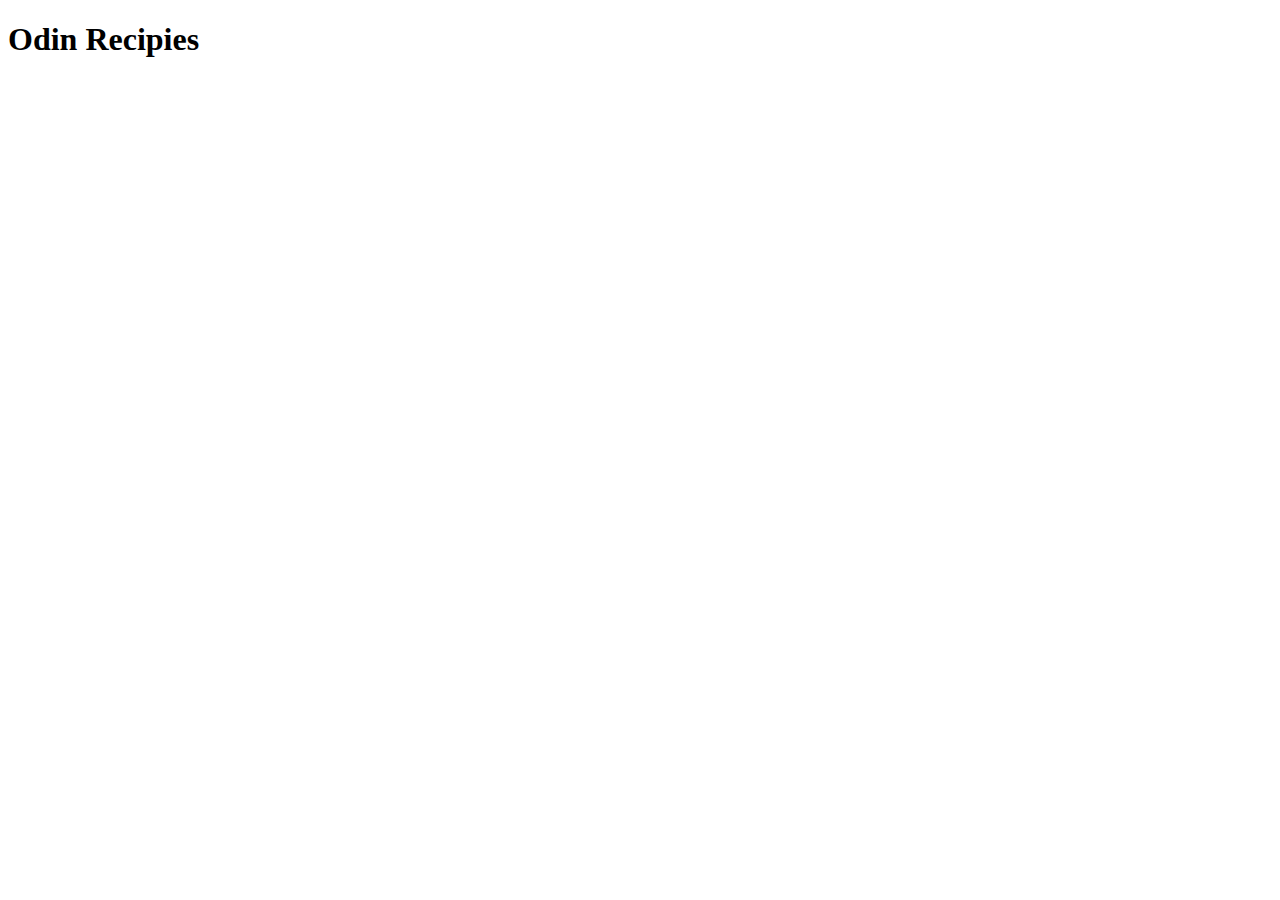
==== index.html @ b53b7318 "Start of the Project" ====
<!DOCTYPE html>
<html lang="en">
<head>
    <meta charset="UTF-8">
    <meta name="viewport" content="width=device-width, initial-scale=1.0">
    <title>Document</title>
</head>
<body>
    <h1>Odin Recipies</h1>
</body>
</html>
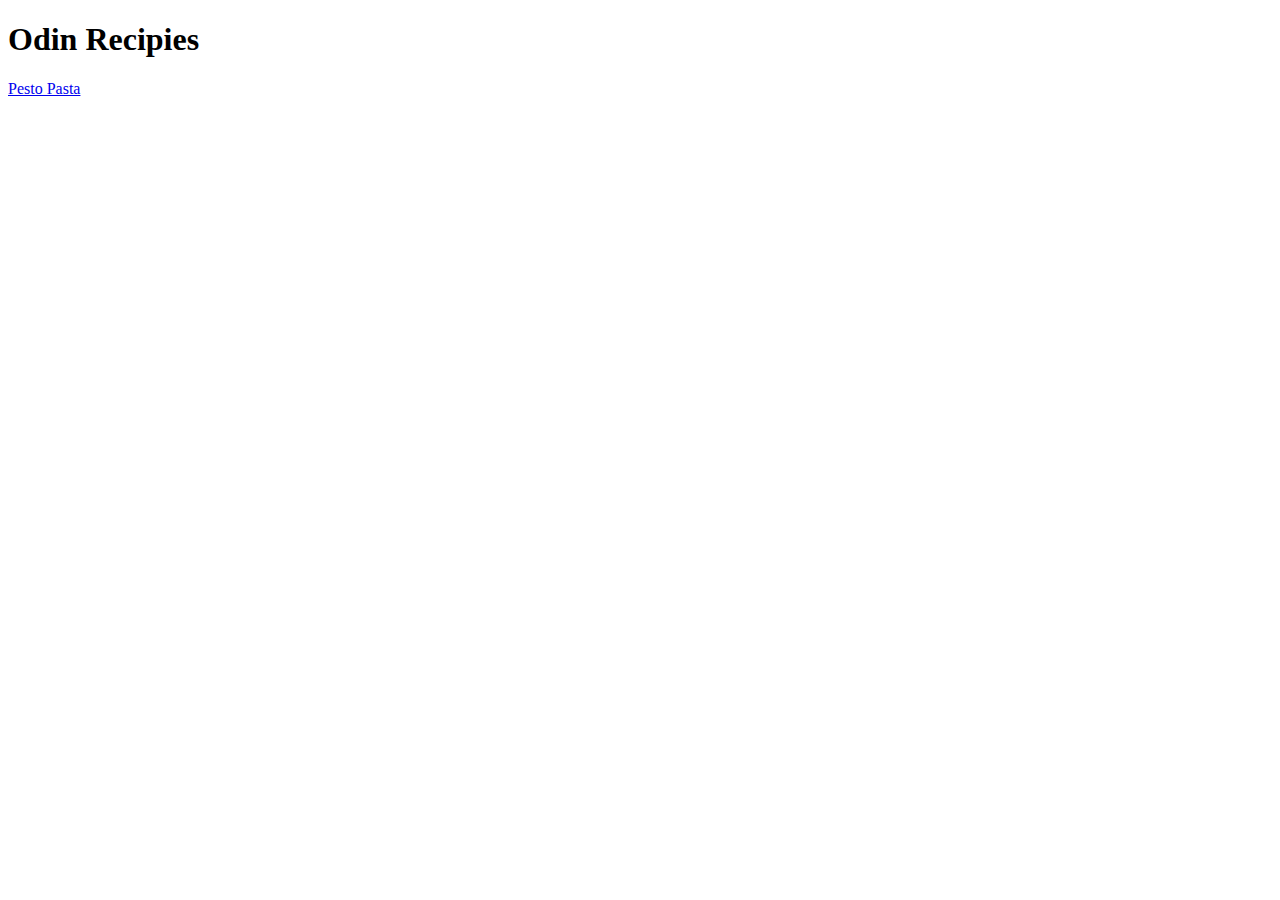
==== commit c43bf064: "added pasta.html" ====
--- a/index.html
+++ b/index.html
@@ -7,5 +7,6 @@
 </head>
 <body>
     <h1>Odin Recipies</h1>
+    <a href="recipes/pasta.html">Pesto Pasta</a>
 </body>
 </html>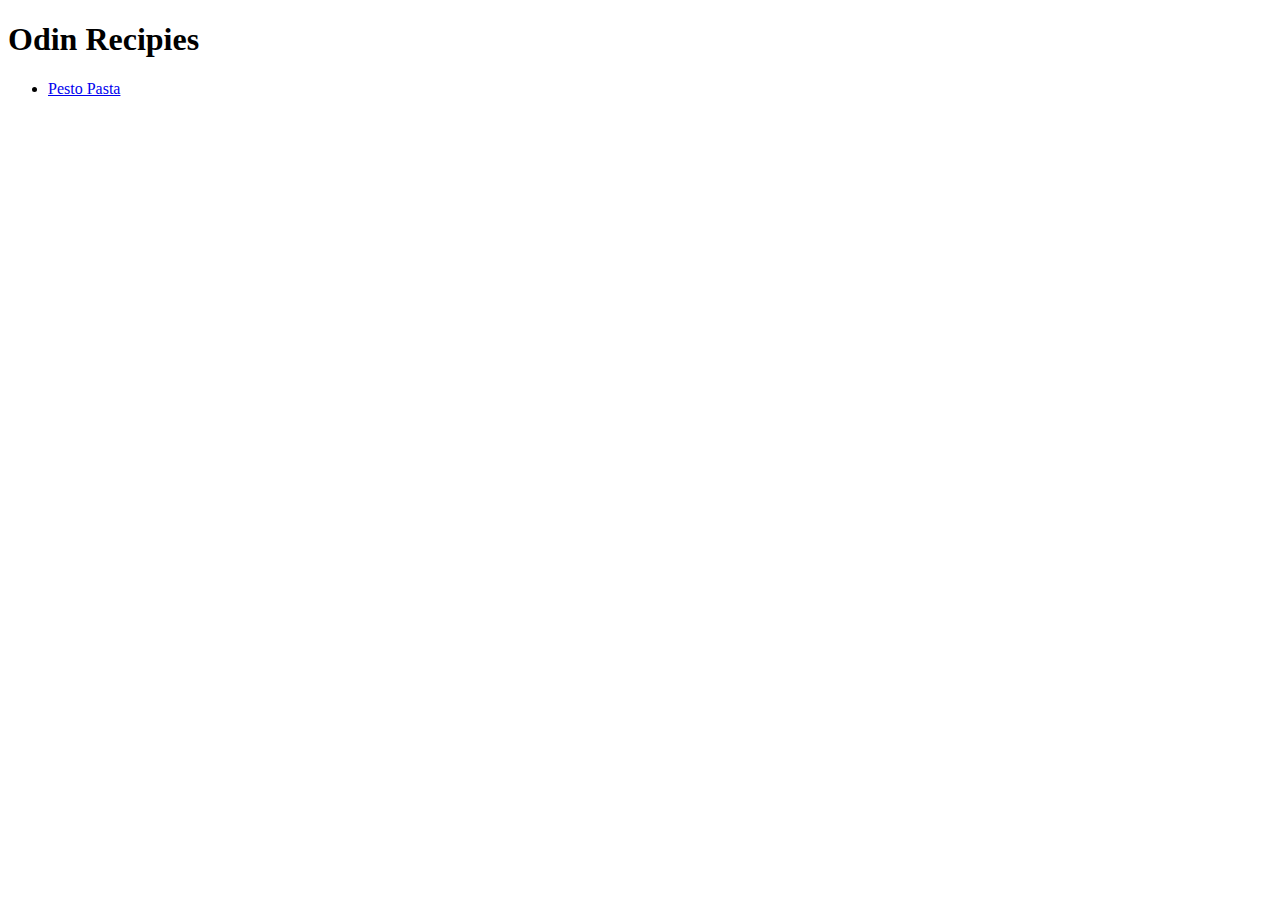
==== commit 42471a0d: "links now in unordered list" ====
--- a/index.html
+++ b/index.html
@@ -7,6 +7,8 @@
 </head>
 <body>
     <h1>Odin Recipies</h1>
-    <a href="recipes/pasta.html">Pesto Pasta</a>
+    <ul>
+        <li><a href="recipes/pasta.html">Pesto Pasta</a></li>
+    </ul>
 </body>
 </html>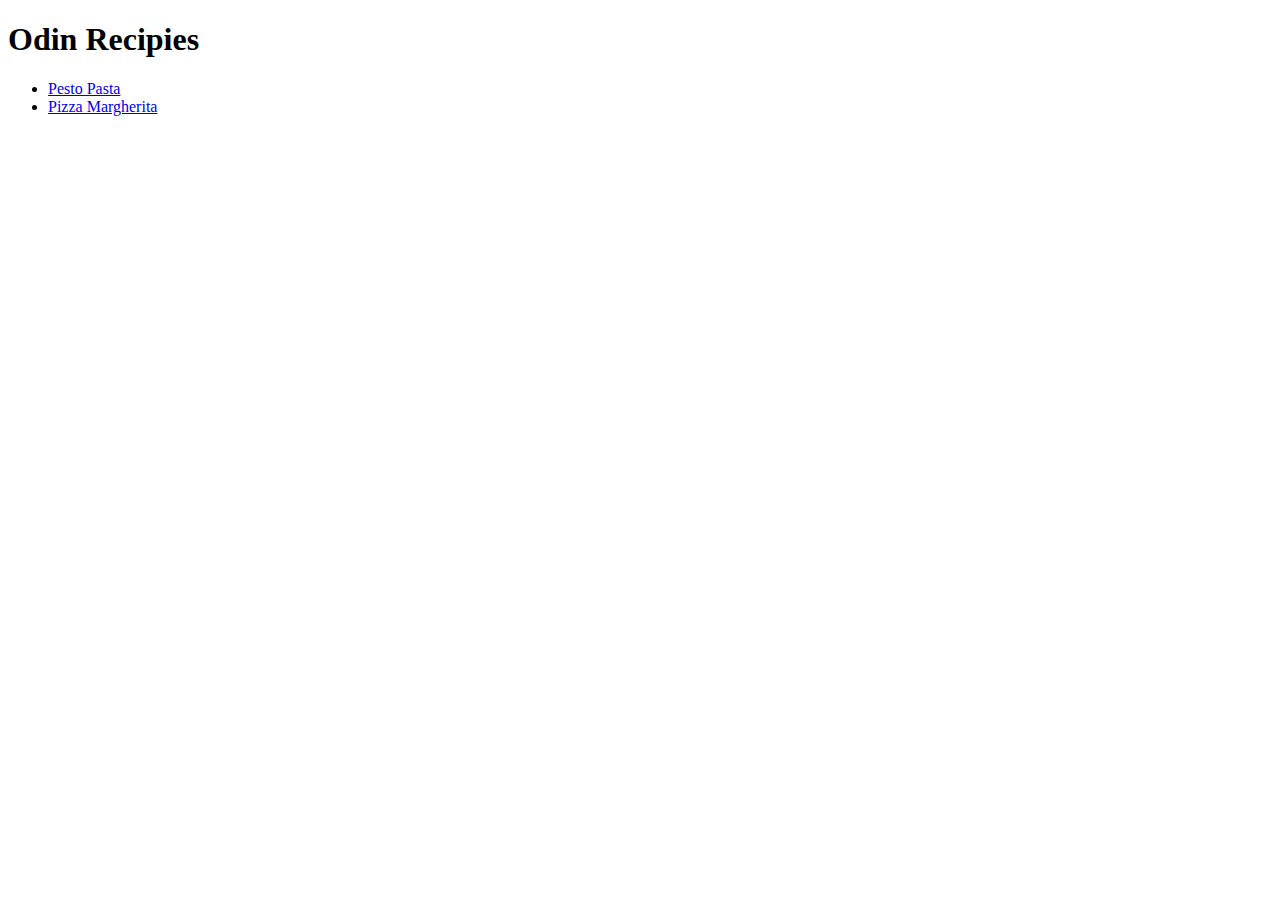
==== commit c487b0eb: "added pizzaMargerita link to index" ====
--- a/index.html
+++ b/index.html
@@ -9,6 +9,7 @@
     <h1>Odin Recipies</h1>
     <ul>
         <li><a href="recipes/pasta.html">Pesto Pasta</a></li>
+        <li><a href="recipes/PizzaMargherita.html">Pizza Margherita</a></li>
     </ul>
 </body>
 </html>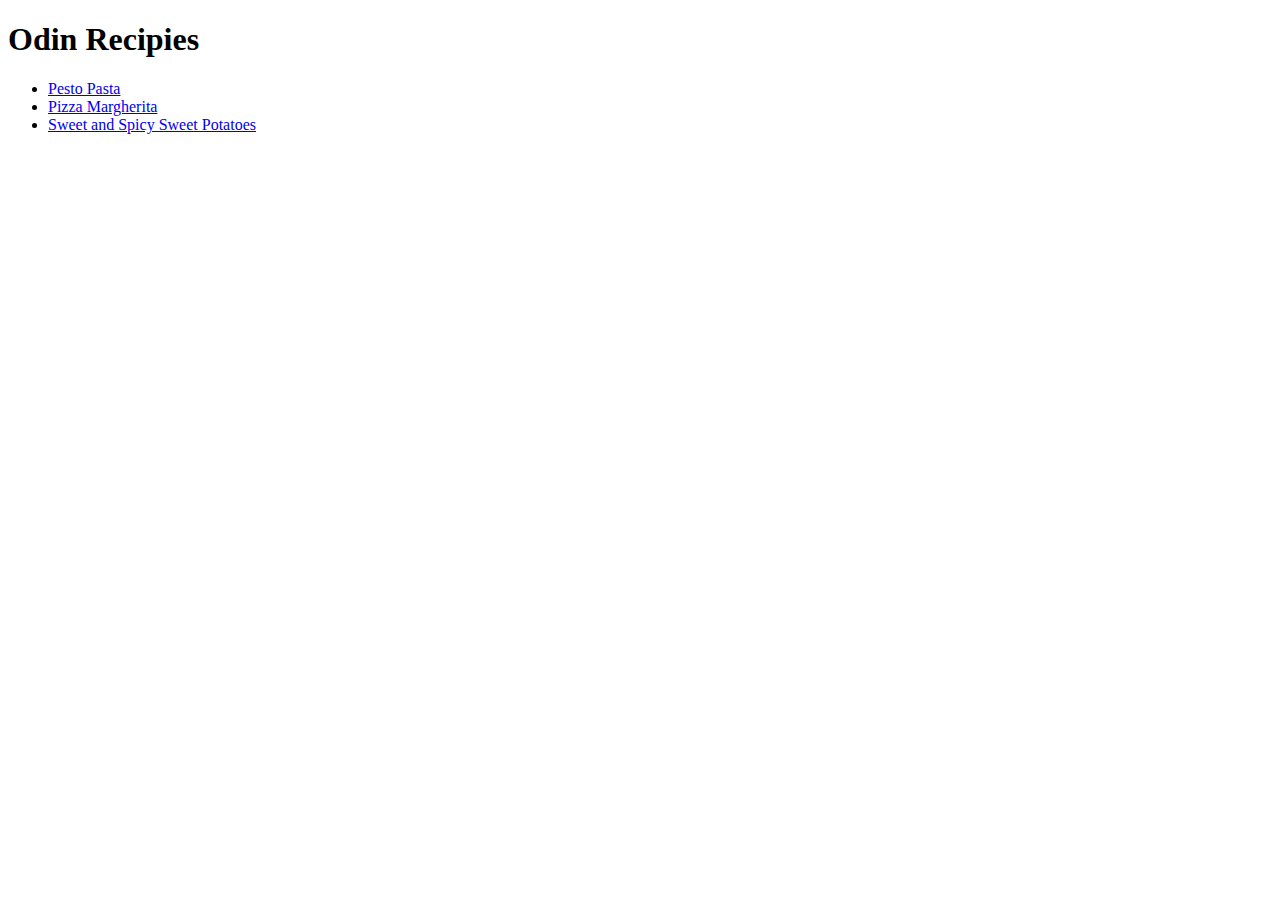
==== commit 52e53e73: "added sweetspicepotatoes.html" ====
--- a/index.html
+++ b/index.html
@@ -10,6 +10,7 @@
     <ul>
         <li><a href="recipes/pasta.html">Pesto Pasta</a></li>
         <li><a href="recipes/PizzaMargherita.html">Pizza Margherita</a></li>
+        <li><a href="recipes/SweetSpicePotatoes.html">Sweet and Spicy Sweet Potatoes</a></li>
     </ul>
 </body>
 </html>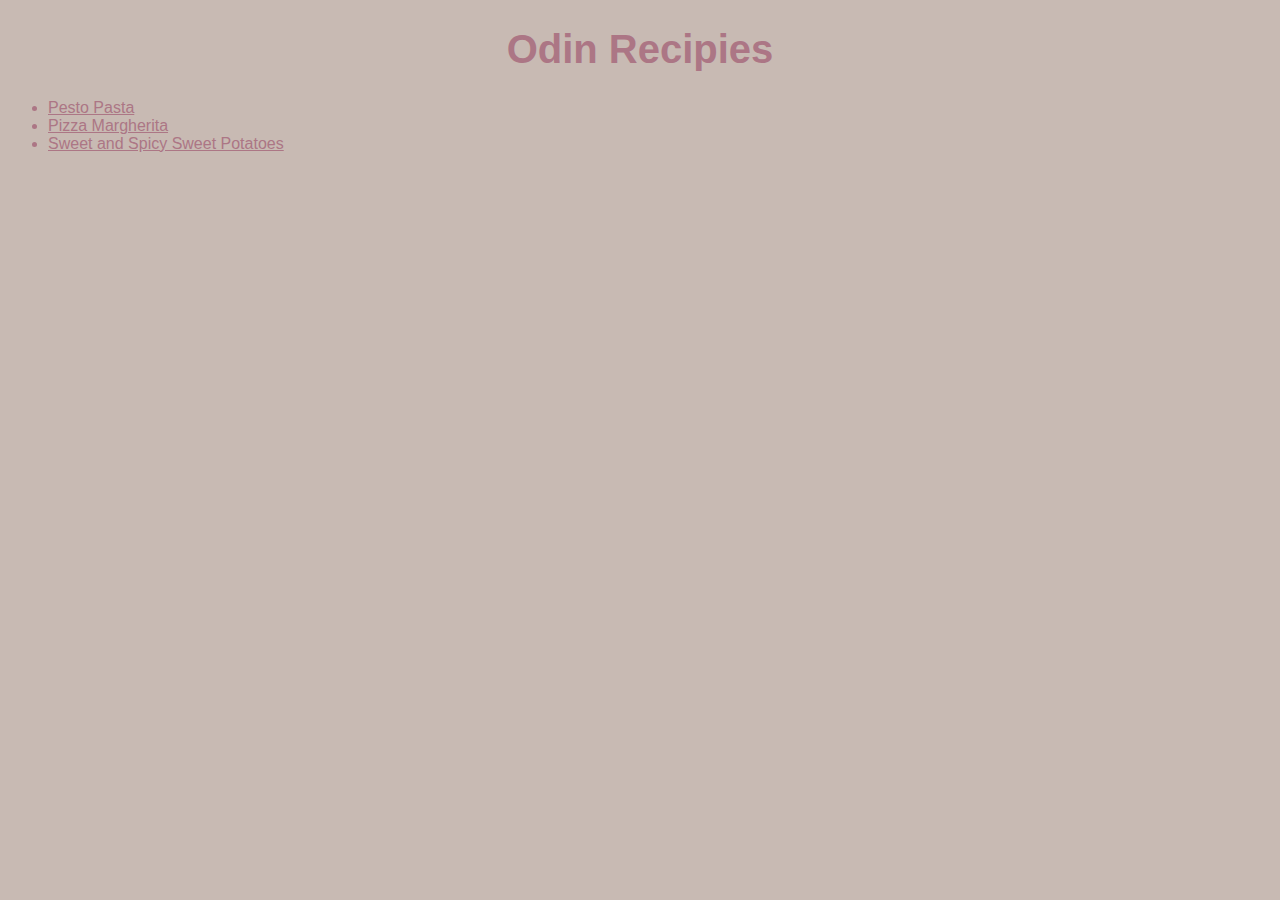
==== commit 021b28a8: "addedcss" ====
--- a/index.html
+++ b/index.html
@@ -3,10 +3,11 @@
 <head>
     <meta charset="UTF-8">
     <meta name="viewport" content="width=device-width, initial-scale=1.0">
+    <link rel="stylesheet" href="styles.css">
     <title>Document</title>
 </head>
 <body>
-    <h1>Odin Recipies</h1>
+    <h1 class="main-heading">Odin Recipies</h1>
     <ul>
         <li><a href="recipes/pasta.html">Pesto Pasta</a></li>
         <li><a href="recipes/PizzaMargherita.html">Pizza Margherita</a></li>
--- a/styles.css
+++ b/styles.css
@@ -0,0 +1,13 @@
+
+/* Universal */
+* {
+    color: #ac7685;
+    background-color: #c8bab3;
+    font-family: 'Gill Sans', 'Gill Sans MT', Calibri, 'Trebuchet MS', sans-serif
+}
+
+.main-heading {
+    text-align: center;
+    font-weight: bold;
+    font-size: 40px;
+}
